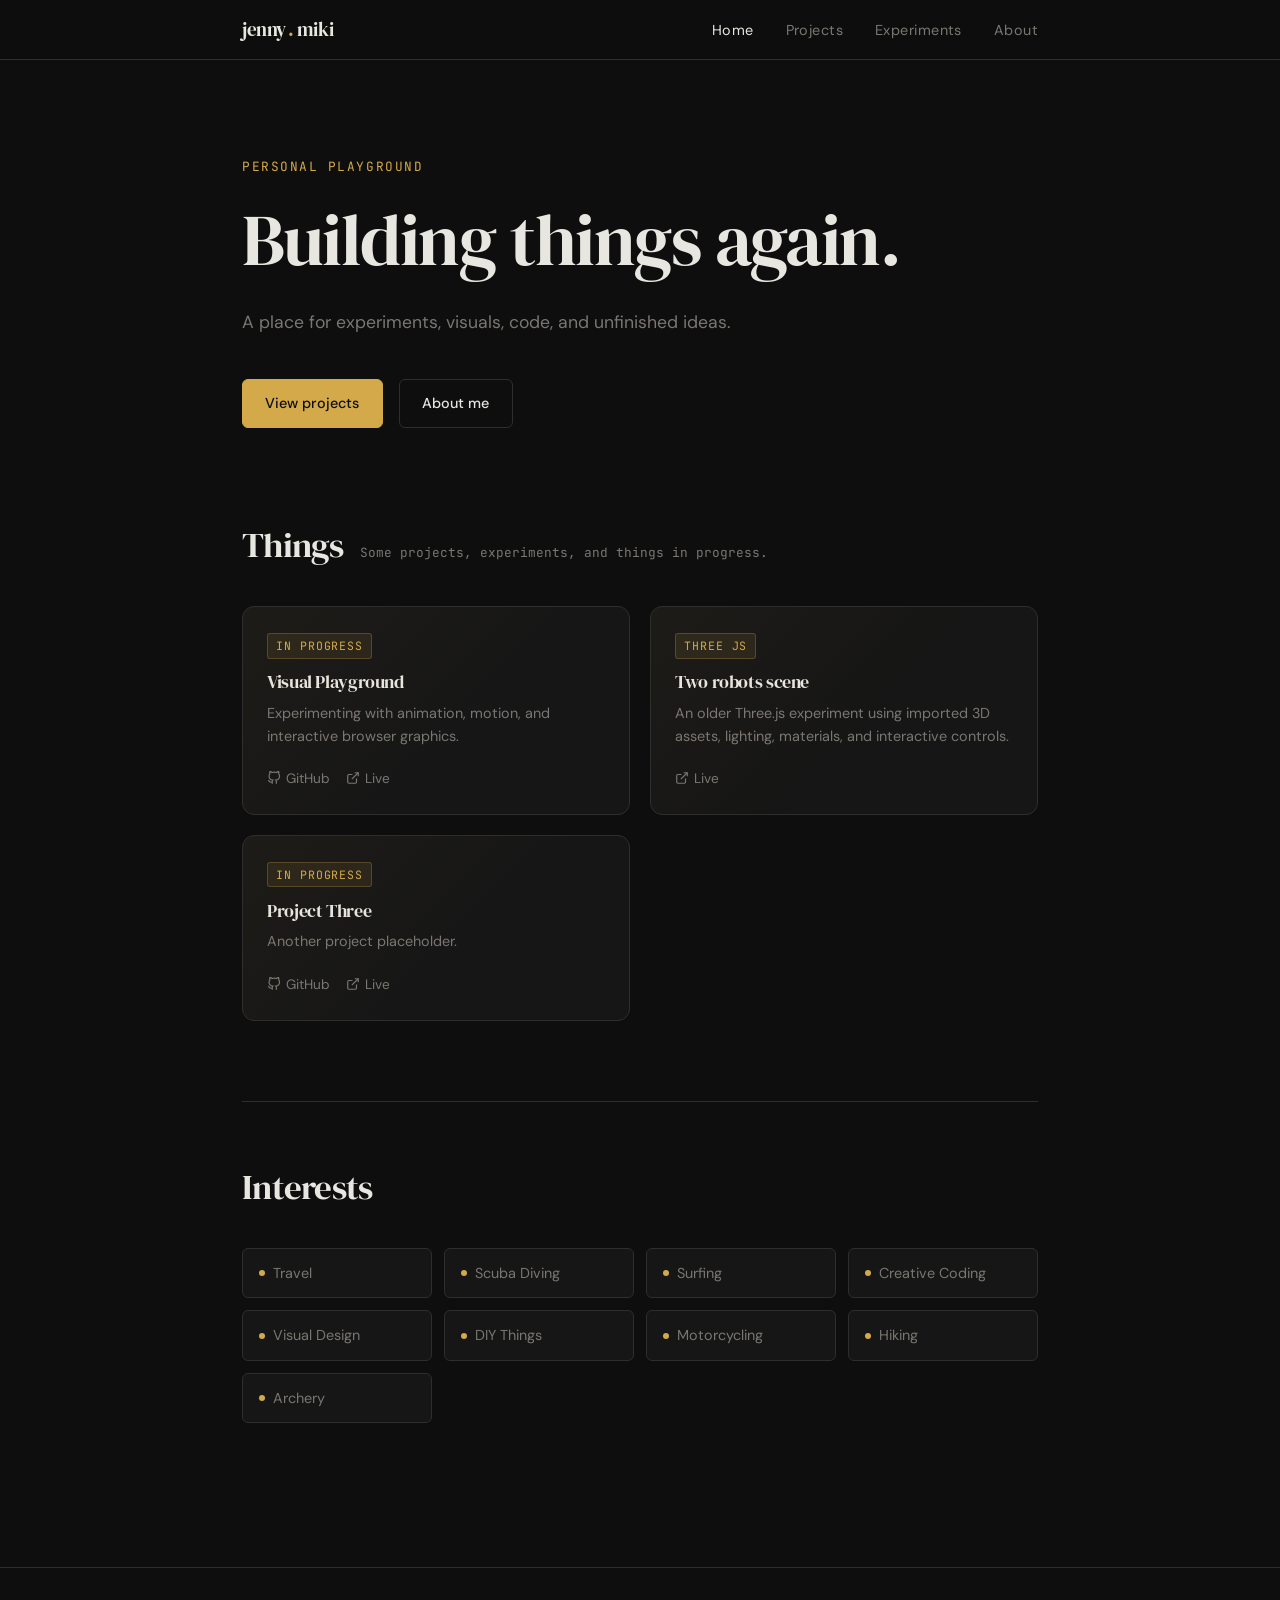
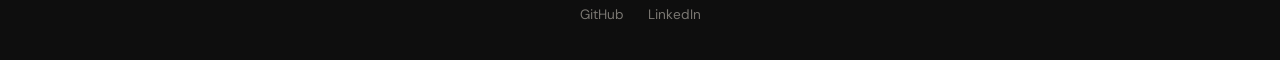
==== index.html @ 95489347 "Add more css styling and scroll fade in animation" ====
<!DOCTYPE html>
<html lang="en">

<head>
  <meta charset="UTF-8" />
  <meta name="viewport" content="width=device-width, initial-scale=1.0" />

  <title>Jenny's Playground</title>
  <meta name="description" content="Small experiments, projects, and things I'm learning." />

  <link rel="preconnect" href="https://fonts.googleapis.com" />
  <link rel="preconnect" href="https://fonts.gstatic.com" crossorigin />
  <link href="https://fonts.googleapis.com/css2?family=DM+Sans:ital,wght@0,400;0,500;1,400&family=DM+Serif+Display:ital@0;1&family=JetBrains+Mono:wght@400;500&display=swap" rel="stylesheet" />

  <link rel="stylesheet" href="assets/css/style.css" />
</head>

<body>

  <!-- ---- Navigation ---- -->
  <nav class="nav" role="navigation" aria-label="Main navigation">
    <div class="nav-inner">

      <a href="index.html" class="nav-logo">
        jenny<span>.</span>miki
      </a>

      <ul class="nav-links">
        <li><a href="index.html">Home</a></li>
        <li><a href="pages/projects.html">Projects</a></li>
        <li><a href="#">Experiments</a></li>
        <li><a href="#">About</a></li>
      </ul>

      <button class="nav-hamburger" aria-label="Toggle menu" aria-expanded="false">
        <svg width="22" height="22" viewBox="0 0 22 22" fill="none" stroke="currentColor" stroke-width="1.8" stroke-linecap="round">
          <line x1="3" y1="6"  x2="19" y2="6"/>
          <line x1="3" y1="11" x2="19" y2="11"/>
          <line x1="3" y1="16" x2="19" y2="16"/>
        </svg>
      </button>

    </div>
  </nav>

  <main>
    <!-- ---- Hero ---- -->
    <section class="hero">
      <p class="hero-eyebrow">Personal playground</p>
      <h1>Building things again.</h1>
      <p class="hero-desc">
        A place for experiments, visuals, code, and unfinished ideas.
      </p>
      <div class="hero-actions">
        <a href="pages/projects.html" class="btn btn-primary">View projects</a>
        <a href="#" class="btn btn-outline">About me</a>
      </div>
    </section>

    <div class="page-wrap">

      <!-- ---- Featured Projects ---- -->
      <section class="section">
        <div class="section-header fade-in">
          <h2>Things</h2>
          <span class="section-subtitle">Some projects, experiments, and things in progress.</span>
        </div>
        <div class="card-grid">

          <article class="card fade-in">
            <span class="card-tag">In progress</span>
            <h3>Visual Playground</h3>
            <p>Experimenting with animation, motion, and interactive browser graphics.</p>
            <div class="card-links">
              <a href="https://github.com/jschuerch/jschuerch.github.io" target="_blank" rel="noopener">
                <svg width="14" height="14" viewBox="0 0 24 24" fill="none" stroke="currentColor" stroke-width="2">
                  <path d="M9 19c-5 1.5-5-2.5-7-3m14 6v-3.87a3.37 3.37 0 0 0-.94-2.61c3.14-.35 6.44-1.54 6.44-7A5.44 5.44 0 0 0 20 4.77 5.07 5.07 0 0 0 19.91 1S18.73.65 16 2.48a13.38 13.38 0 0 0-7 0C6.27.65 5.09 1 5.09 1A5.07 5.07 0 0 0 5 4.77a5.44 5.44 0 0 0-1.5 3.78c0 5.42 3.3 6.61 6.44 7A3.37 3.37 0 0 0 9 18.13V22" />
                </svg>
                GitHub
              </a>
              <a href="#">
                <svg width="14" height="14" viewBox="0 0 24 24" fill="none" stroke="currentColor" stroke-width="2">
                  <path d="M18 13v6a2 2 0 0 1-2 2H5a2 2 0 0 1-2-2V8a2 2 0 0 1 2-2h6" />
                  <polyline points="15 3 21 3 21 9" />
                  <line x1="10" y1="14" x2="21" y2="3" />
                </svg>
                Live
              </a>
            </div>
          </article>

          <article class="card fade-in">
            <span class="card-tag">Three JS</span>
            <h3>Two robots scene</h3>
            <p>An older Three.js experiment using imported 3D assets, lighting, materials, and interactive controls.</p>
            <div class="card-links">
              <a href="two-robots/" target="blank">
                <svg width="14" height="14" viewBox="0 0 24 24" fill="none" stroke="currentColor" stroke-width="2">
                  <path d="M18 13v6a2 2 0 0 1-2 2H5a2 2 0 0 1-2-2V8a2 2 0 0 1 2-2h6" />
                  <polyline points="15 3 21 3 21 9" />
                  <line x1="10" y1="14" x2="21" y2="3" />
                </svg>
                Live
              </a>
            </div>
          </article>

          <article class="card fade-in">
            <span class="card-tag">In progress</span>
            <h3>Project Three</h3>
            <p>Another project placeholder.</p>
            <div class="card-links">
              <a href="#">
                <svg width="14" height="14" viewBox="0 0 24 24" fill="none" stroke="currentColor" stroke-width="2">
                  <path
                    d="M9 19c-5 1.5-5-2.5-7-3m14 6v-3.87a3.37 3.37 0 0 0-.94-2.61c3.14-.35 6.44-1.54 6.44-7A5.44 5.44 0 0 0 20 4.77 5.07 5.07 0 0 0 19.91 1S18.73.65 16 2.48a13.38 13.38 0 0 0-7 0C6.27.65 5.09 1 5.09 1A5.07 5.07 0 0 0 5 4.77a5.44 5.44 0 0 0-1.5 3.78c0 5.42 3.3 6.61 6.44 7A3.37 3.37 0 0 0 9 18.13V22" />
                </svg>
                GitHub
              </a>
              <a href="#">
                <svg width="14" height="14" viewBox="0 0 24 24" fill="none" stroke="currentColor" stroke-width="2">
                  <path d="M18 13v6a2 2 0 0 1-2 2H5a2 2 0 0 1-2-2V8a2 2 0 0 1 2-2h6" />
                  <polyline points="15 3 21 3 21 9" />
                  <line x1="10" y1="14" x2="21" y2="3" />
                </svg>
                Live
              </a>
            </div>
          </article>

        </div>
      </section>

      <hr class="divider" />

      <!-- ---- Interests Snapshot ---- -->
      <section class="section">
        <div class="section-header fade-in">
          <h2>Interests</h2>
        </div>
        <div class="interests-grid">
          <div class="interest-item fade-in"><span class="interest-dot"></span>Travel</div>
          <div class="interest-item fade-in"><span class="interest-dot"></span>Scuba Diving</div>
          <div class="interest-item fade-in"><span class="interest-dot"></span>Surfing</div>
          <div class="interest-item fade-in"><span class="interest-dot"></span>Creative Coding</div>
          <div class="interest-item fade-in"><span class="interest-dot"></span>Visual Design</div>
          <div class="interest-item fade-in"><span class="interest-dot"></span>DIY Things</div>
          <div class="interest-item fade-in"><span class="interest-dot"></span>Motorcycling</div>
          <div class="interest-item fade-in"><span class="interest-dot"></span>Hiking</div>
          <div class="interest-item fade-in"><span class="interest-dot"></span>Archery</div>
        </div>
      </section>

    </div>
  </main>

  <!-- ---- Footer ---- -->
  <footer class="footer">
    <ul class="footer-links">
      <li><a href="https://github.com/jschuerch" target="_blank" rel="noopener">GitHub</a></li>
      <li><a href="https://www.linkedin.com/in/jennifer-sch%C3%BCrch-030471100/" target="_blank" rel="noopener">LinkedIn</a></li>
    </ul>
  </footer>

  <script src="assets/js/main.js"></script>
</body>

</html>
---- assets/css/style.css ----
/* --- Reset & Variables -------------------------------------- */
*, *::before, *::after { box-sizing: border-box; margin: 0; padding: 0; }

:root {
  --bg:            #0e0e0e;
  --bg2:           #161616;
  --bg3:           #1f1f1f;
  --surface:       #252525;
  --border:        #2e2e2e;
  --text:          #e8e6e0;
  --muted:         #7a7772;
  --accent:        #d4a94a;
  --accent-rgb: 212, 169, 74;
  --accent2:       #c46b3a;
  --danger:        #c45a5a;
  --hover-accent:  #e0bb5f;
  --hover-accent2:   #fff;


  --font-display: 'DM Serif Display', Georgia, serif;
  --font-body:    'DM Sans', 'Helvetica Neue', sans-serif;
  --font-mono:    'JetBrains Mono', 'Courier New', monospace;

  --radius:    6px;
  --radius-lg: 12px;
  --max-w:     860px;
  --nav-h:     60px;
  --transition: 220ms ease;
}

/* --- Base --------------------------------------------------- */
html { scroll-behavior: smooth; font-size: 16px; }

body {
  background: var(--bg);
  color: var(--text);
  font-family: var(--font-body);
  line-height: 1.7;
  min-height: 100vh;
  -webkit-font-smoothing: antialiased;
}

a {
  color: var(--accent);
  text-decoration: none;
  transition: color var(--transition), opacity var(--transition);
}
a:hover { color: var(--hover-accent2); }

h1, h2, h3, h4 {
  font-family: var(--font-display);
  font-weight: 400;
  line-height: 1.2;
  letter-spacing: -0.02em;
}

p { color: var(--text); }

code, pre {
  font-family: var(--font-mono);
  font-size: 0.875em;
}

img { display: block; max-width: 100%; }

/* --- Navigation --------------------------------------------- */
.nav {
  position: fixed;
  top: 0; left: 0; right: 0;
  height: var(--nav-h);
  background: rgba(14,14,14,0.88);
  backdrop-filter: blur(12px);
  border-bottom: 1px solid var(--border);
  z-index: 100;
  display: flex;
  align-items: center;
}

.nav-inner {
  width: 100%;
  max-width: var(--max-w);
  margin: 0 auto;
  padding: 0 2rem;
  display: flex;
  align-items: center;
  justify-content: space-between;
}

.nav-logo {
  font-family: var(--font-display);
  font-size: 1.2rem;
  color: var(--text);
  letter-spacing: -0.02em;
}
.nav-logo span { 
    color: var(--accent); 
    margin: 0 3px 0 2px;
}

.nav-links {
  display: flex;
  gap: 2rem;
  list-style: none;
}

.nav-links a {
  color: var(--muted);
  font-size: 0.9rem;
  letter-spacing: 0.03em;
}
.nav-links a:hover, .nav-links a.active { color: var(--text); }

.nav-hamburger {
  display: none;
  background: none;
  border: none;
  cursor: pointer;
  color: var(--text);
  padding: 4px;
}

/* --- Layout ------------------------------------------------- */
main { padding-top: var(--nav-h); }

.page-wrap {
  max-width: var(--max-w);
  margin: 0 auto;
  padding: 4rem 2rem 4rem;
}

.section { margin-bottom: 5rem; }

/* --- Hero --------------------------------------------------- */
.hero {
  padding: 6rem 2rem 2rem;
  max-width: var(--max-w);
  margin: 0 auto;
}

.hero-eyebrow {
  font-family: var(--font-mono);
  font-size: 0.8rem;
  color: var(--accent);
  letter-spacing: 0.12em;
  text-transform: uppercase;
  margin-bottom: 1.2rem;
  opacity: 0;
  animation: fadeUp 0.6s 0.1s forwards;
}

.hero h1 {
  font-size: clamp(2.8rem, 6vw, 4.5rem);
  color: var(--text);
  margin-bottom: 1.5rem;
  opacity: 0;
  animation: fadeUp 0.6s 0.25s forwards;
}

.hero-desc {
  font-size: 1.1rem;
  color: var(--muted);
  max-width: 500px;
  margin-bottom: 2.5rem;
  line-height: 1.8;
  opacity: 0;
  animation: fadeUp 0.6s 0.4s forwards;
}

.hero-actions {
  display: flex;
  gap: 1rem;
  flex-wrap: wrap;
  opacity: 0;
  animation: fadeUp 0.6s 0.55s forwards;
}

/* --- Buttons --------------------------------------------------- */
.btn {
  display: inline-flex;
  align-items: center;
  gap: 0.5rem;
  padding: 0.7rem 1.4rem;
  border-radius: var(--radius);
  font-family: var(--font-body);
  font-size: 0.9rem;
  font-weight: 500;
  cursor: pointer;
  transition: all var(--transition);
  border: 1px solid transparent;
  text-decoration: none;
}

.btn-primary {
  background: var(--accent);
  color: var(--bg);
  border-color: var(--accent);
}
.btn-primary:hover {
  background: var(--hover-accent);
  border-color: var(--hover-accent);
  color: var(--bg);
}

.btn-outline {
  background: transparent;
  color: var(--text);
  border-color: var(--border);
}
.btn-outline:hover {
  border-color: var(--muted);
  color: var(--hover-accent2);
  background: var(--bg3);
}

/* --- Section Header ------------------------------------------ */
.section-header {
  margin-bottom: 2.5rem;
  display: flex;
  align-items: baseline;
  gap: 1rem;
}

.section-header h2 {
  font-size: clamp(1.6rem, 3vw, 2.2rem);
  color: var(--text);
}

.section-header .section-subtitle {
  font-family: var(--font-mono);
  font-size: 0.8rem;
  color: var(--muted);
}

/* --- Cards --------------------------------------------------- */
.card-grid {
  display: grid;
  grid-template-columns: repeat(auto-fill, minmax(300px, 1fr));
  gap: 1.25rem;
}

.card {
  background: var(--bg2);
  border: 1px solid var(--border);
  border-radius: var(--radius-lg);
  padding: 1.5rem;
  transition: border-color var(--transition), transform var(--transition);
  position: relative;
  overflow: hidden;
}
.card:hover {
  border-color: var(--accent);
}
.card::before {
  content: '';
  position: absolute;
  inset: 0;
  background: linear-gradient(135deg, rgba(var(--accent-rgb),0.04), transparent 60%);
  pointer-events: none;
}

.card-tag {
  display: inline-block;
  font-family: var(--font-mono);
  font-size: 0.72rem;
  letter-spacing: 0.08em;
  text-transform: uppercase;
  color: var(--accent);
  background: rgba(var(--accent-rgb),0.1);
  border: 1px solid rgba(var(--accent-rgb),0.25);
  border-radius: 3px;
  padding: 2px 8px;
  margin-bottom: 0.8rem;
}

.card h3 {
  font-size: 1.15rem;
  color: var(--text);
  margin-bottom: 0.5rem;
}

.card p {
  font-size: 0.9rem;
  color: var(--muted);
  line-height: 1.6;
  margin-bottom: 1.2rem;
}

.card-links {
  display: flex;
  gap: 1rem;
}
.card-links a {
  font-size: 0.85rem;
  color: var(--muted);
  display: flex;
  align-items: center;
  gap: 0.3rem;
}
.card-links a:hover { color: var(--accent); }

/* --- Interests List -------------------------------------------- */
.interests-grid {
  display: grid;
  grid-template-columns: repeat(auto-fill, minmax(180px, 1fr));
  gap: 0.75rem;
}

.interest-item {
  background: var(--bg2);
  border: 1px solid var(--border);
  border-radius: var(--radius);
  padding: 0.75rem 1rem;
  font-size: 0.9rem;
  color: var(--muted);
  display: flex;
  align-items: center;
  gap: 0.5rem;
  transition: border-color var(--transition), color var(--transition);
}
.interest-item:hover {
  border-color: var(--surface);
  color: var(--text);
}
.interest-dot {
  width: 6px;
  height: 6px;
  border-radius: 50%;
  background: var(--accent);
  flex-shrink: 0;
}

/* --- Divider --------------------------------------------------- */
.divider {
  border: none;
  border-top: 1px solid var(--border);
  margin: 4rem 0;
}

/* --- Utilities ----------------------------------------------- */
.text-accent { color: var(--accent); }
.text-muted  { color: var(--muted); }
.text-mono   { font-family: var(--font-mono); font-size: 0.875em; }

/* --- Footer ------------------------------------------------- */
.footer {
  border-top: 1px solid var(--border);
  padding: 2rem;
  text-align: center;
}
.footer p {
  font-size: 0.85rem;
  color: var(--muted);
}
.footer-links {
  display: flex;
  justify-content: center;
  gap: 1.5rem;
  list-style: none;
}
.footer-links a { color: var(--muted); font-size: 0.85rem; }
.footer-links a:hover { color: var(--text); }

/* --- Animations --------------------------------------------- */
@keyframes fadeUp {
  from { opacity: 0; transform: translateY(18px); }
  to   { opacity: 1; transform: translateY(0); }
}

.fade-in {
  opacity: 0;
  transform: translateY(16px);
  transition: opacity 0.5s ease, transform 0.5s ease;
}
.fade-in.visible {
  opacity: 1;
  transform: translateY(0);
}

/* --- Responsive ---------------------------------------------- */
@media (max-width: 640px) {
  .nav-links { 
    display: flex;
    flex-direction: column;
    position: absolute;
    top: var(--nav-h);
    left: 0;
    right: 0;
    background: var(--bg2);
    border-bottom: 1px solid var(--border);
    padding: 1rem 2rem;
    gap: 1.2rem;
    backdrop-filter: blur(10px);

    opacity: 0;
    visibility: hidden;
    transform: translateX(10px);
    transition:
      opacity 220ms ease,
      transform 220ms ease,
      visibility 220ms ease;
  }
  .nav-links.open {
    opacity: 1;
    visibility: visible;
    transform: translateX(0);
  }
  .nav-hamburger { display: block; }
  .hero h1 { font-size: 2.4rem; }
  .card-grid { grid-template-columns: 1fr; }
  .interests-grid { grid-template-columns: repeat(2, 1fr); }
}
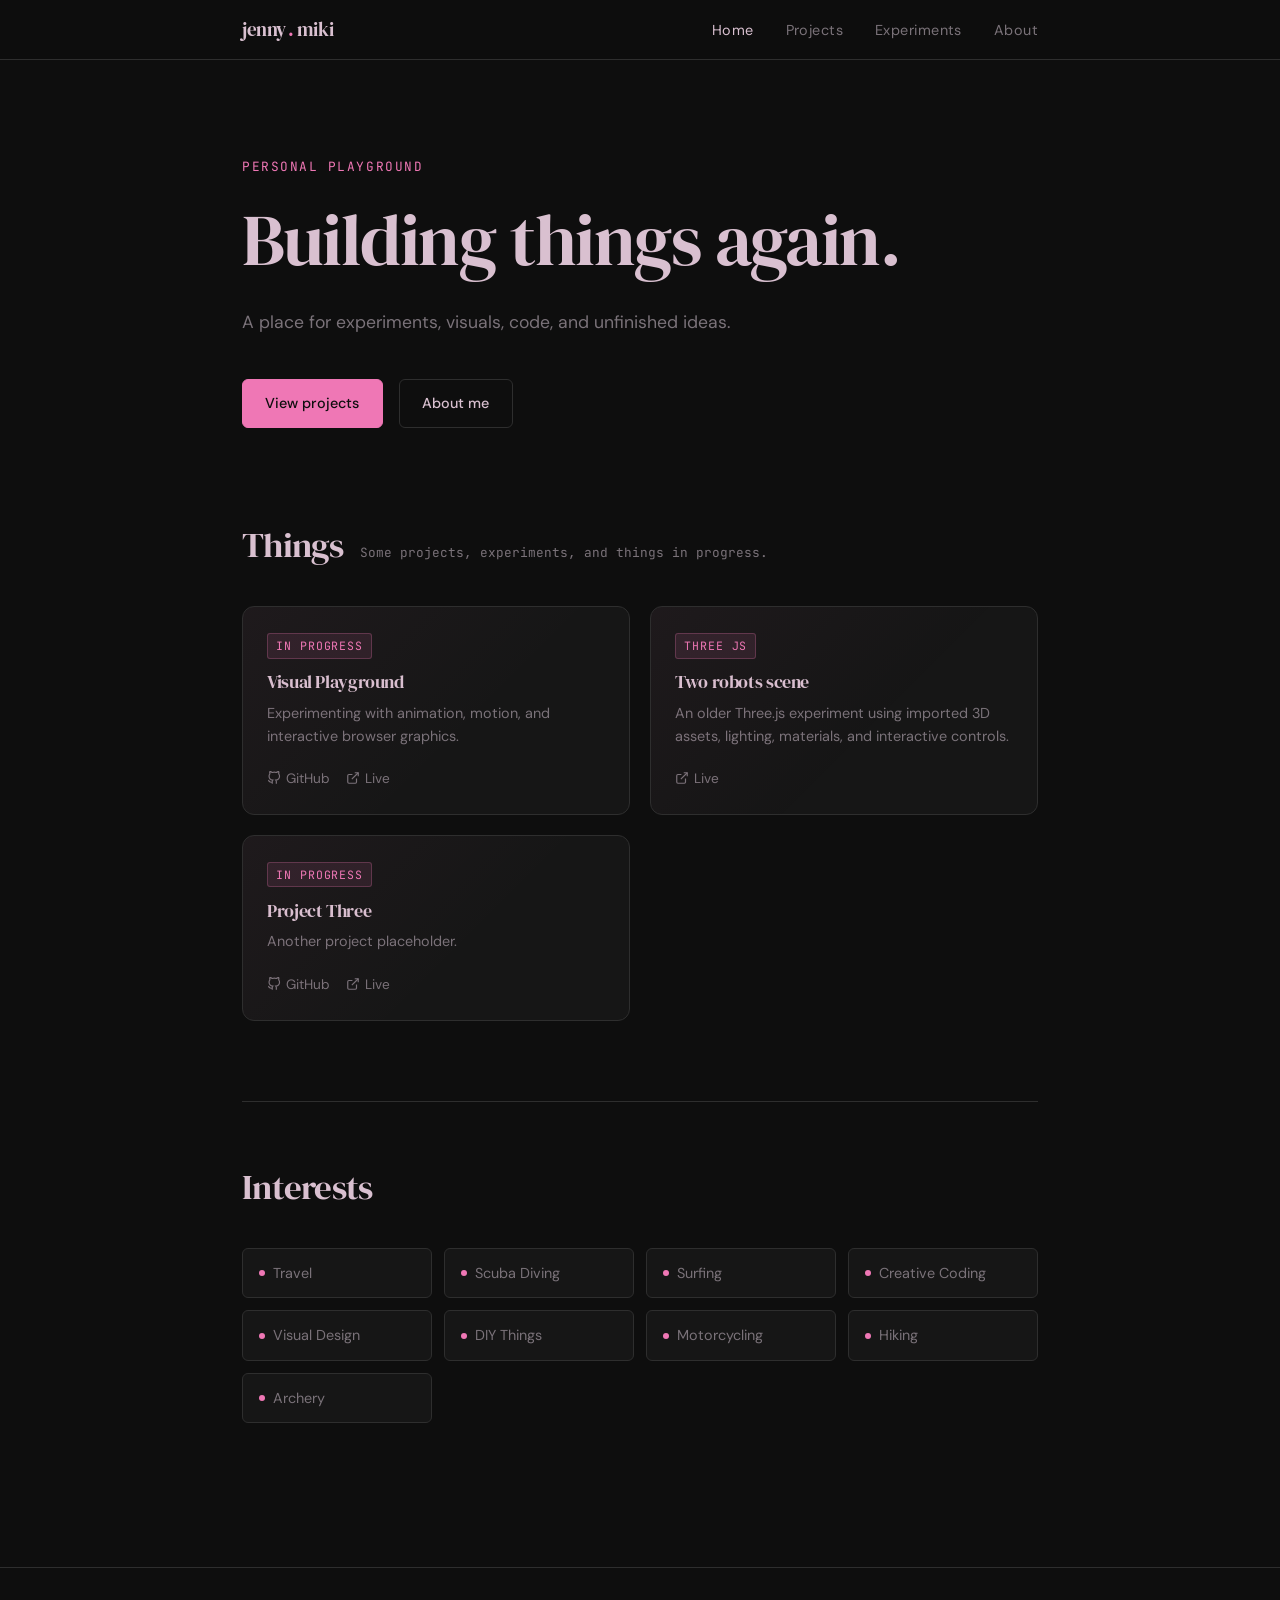
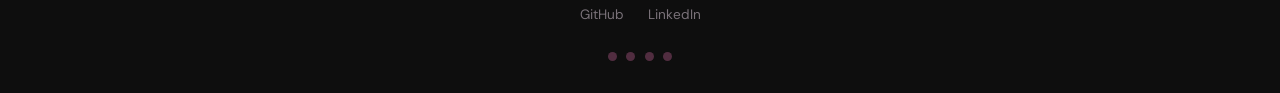
==== commit f1aeff16: "Add different color scheme just for fun" ====
--- a/index.html
+++ b/index.html
@@ -160,6 +160,14 @@
       <li><a href="https://github.com/jschuerch" target="_blank" rel="noopener">GitHub</a></li>
       <li><a href="https://www.linkedin.com/in/jennifer-sch%C3%BCrch-030471100/" target="_blank" rel="noopener">LinkedIn</a></li>
     </ul>
+
+    <div class="theme-switcher">
+      <a class="theme-btn pink" data-theme="theme-pink"></a>
+      <a class="theme-btn gold" data-theme="theme-gold"></a>
+      <a class="theme-btn blue" data-theme="theme-blue"></a>
+      <a class="theme-btn green" data-theme="theme-green"></a>
+    </div>
+
   </footer>
 
   <script src="assets/js/main.js"></script>
--- a/assets/css/style.css
+++ b/assets/css/style.css
@@ -2,20 +2,24 @@
 *, *::before, *::after { box-sizing: border-box; margin: 0; padding: 0; }
 
 :root {
+  --theme-pink: #ef77b5;
+  --theme-gold: #d4a94a;
+  --theme-blue: #6ba8ff;
+  --theme-green: #7ee081;
+
   --bg:            #0e0e0e;
   --bg2:           #161616;
   --bg3:           #1f1f1f;
   --surface:       #252525;
   --border:        #2e2e2e;
-  --text:          #e8e6e0;
-  --muted:         #7a7772;
-  --accent:        #d4a94a;
-  --accent-rgb: 212, 169, 74;
-  --accent2:       #c46b3a;
+  --text:          #d9c0d0;
+  --muted:         #7a7279;
+  --accent:        var(--theme-pink);
+  --accent-rgb:    239, 119, 181;
+  --accent2:       #dc438b;
   --danger:        #c45a5a;
-  --hover-accent:  #e0bb5f;
-  --hover-accent2:   #fff;
-
+  --hover-accent:  #e05fb4;
+  --hover-accent2:   #fff; 
 
   --font-display: 'DM Serif Display', Georgia, serif;
   --font-body:    'DM Sans', 'Helvetica Neue', sans-serif;
@@ -26,6 +30,30 @@
   --max-w:     860px;
   --nav-h:     60px;
   --transition: 220ms ease;
+
+}
+
+.theme-gold {
+  --text:          #e8e6e0;
+  --muted:         #7a7772;
+  --accent:        var(--theme-gold);
+  --accent-rgb:    212, 169, 74;
+  --accent2:       #c46b3a;
+  --hover-accent:  #e0bb5f;
+}
+
+.theme-blue {
+  --accent:        var(--theme-blue);
+  --accent-rgb:    107, 168, 255;
+  --accent2:       #4f7fff;
+  --hover-accent:  #505ed7;
+}
+
+.theme-green {
+  --accent:        var(--theme-green);
+  --accent-rgb:    126, 224, 129;
+  --accent2:       #4fcf65;
+  --hover-accent:  #3cb646;
 }
 
 /* --- Base --------------------------------------------------- */
@@ -359,6 +387,42 @@
 }
 .footer-links a { color: var(--muted); font-size: 0.85rem; }
 .footer-links a:hover { color: var(--text); }
+
+.theme-switcher {
+  margin-top: 1.5rem;
+
+  display: flex;
+  align-items: center;
+  justify-content: center;
+  gap: 0.6rem;
+
+  font-family: var(--font-mono);
+  font-size: 0.75rem;
+  color: var(--muted);
+  letter-spacing: 0.08em;
+  text-transform: uppercase;
+}
+.theme-options {
+  display: flex;
+  gap: 0.4rem;
+}
+.theme-btn {
+  cursor: pointer;
+  width: 9px;
+  height: 9px;
+  border-radius: 50%;
+  background: var(--accent);
+  flex-shrink: 0;
+  opacity: 0.3;
+  transition: background var(--transition), opacity var(--transition)
+}
+.theme-btn:hover {
+  opacity: 1;
+}
+.theme-btn.pink:hover { background: var(--theme-pink); }
+.theme-btn.gold:hover { background: var(--theme-gold); }
+.theme-btn.blue:hover { background: var(--theme-blue); }
+.theme-btn.green:hover { background: var(--theme-green); }
 
 /* --- Animations --------------------------------------------- */
 @keyframes fadeUp {
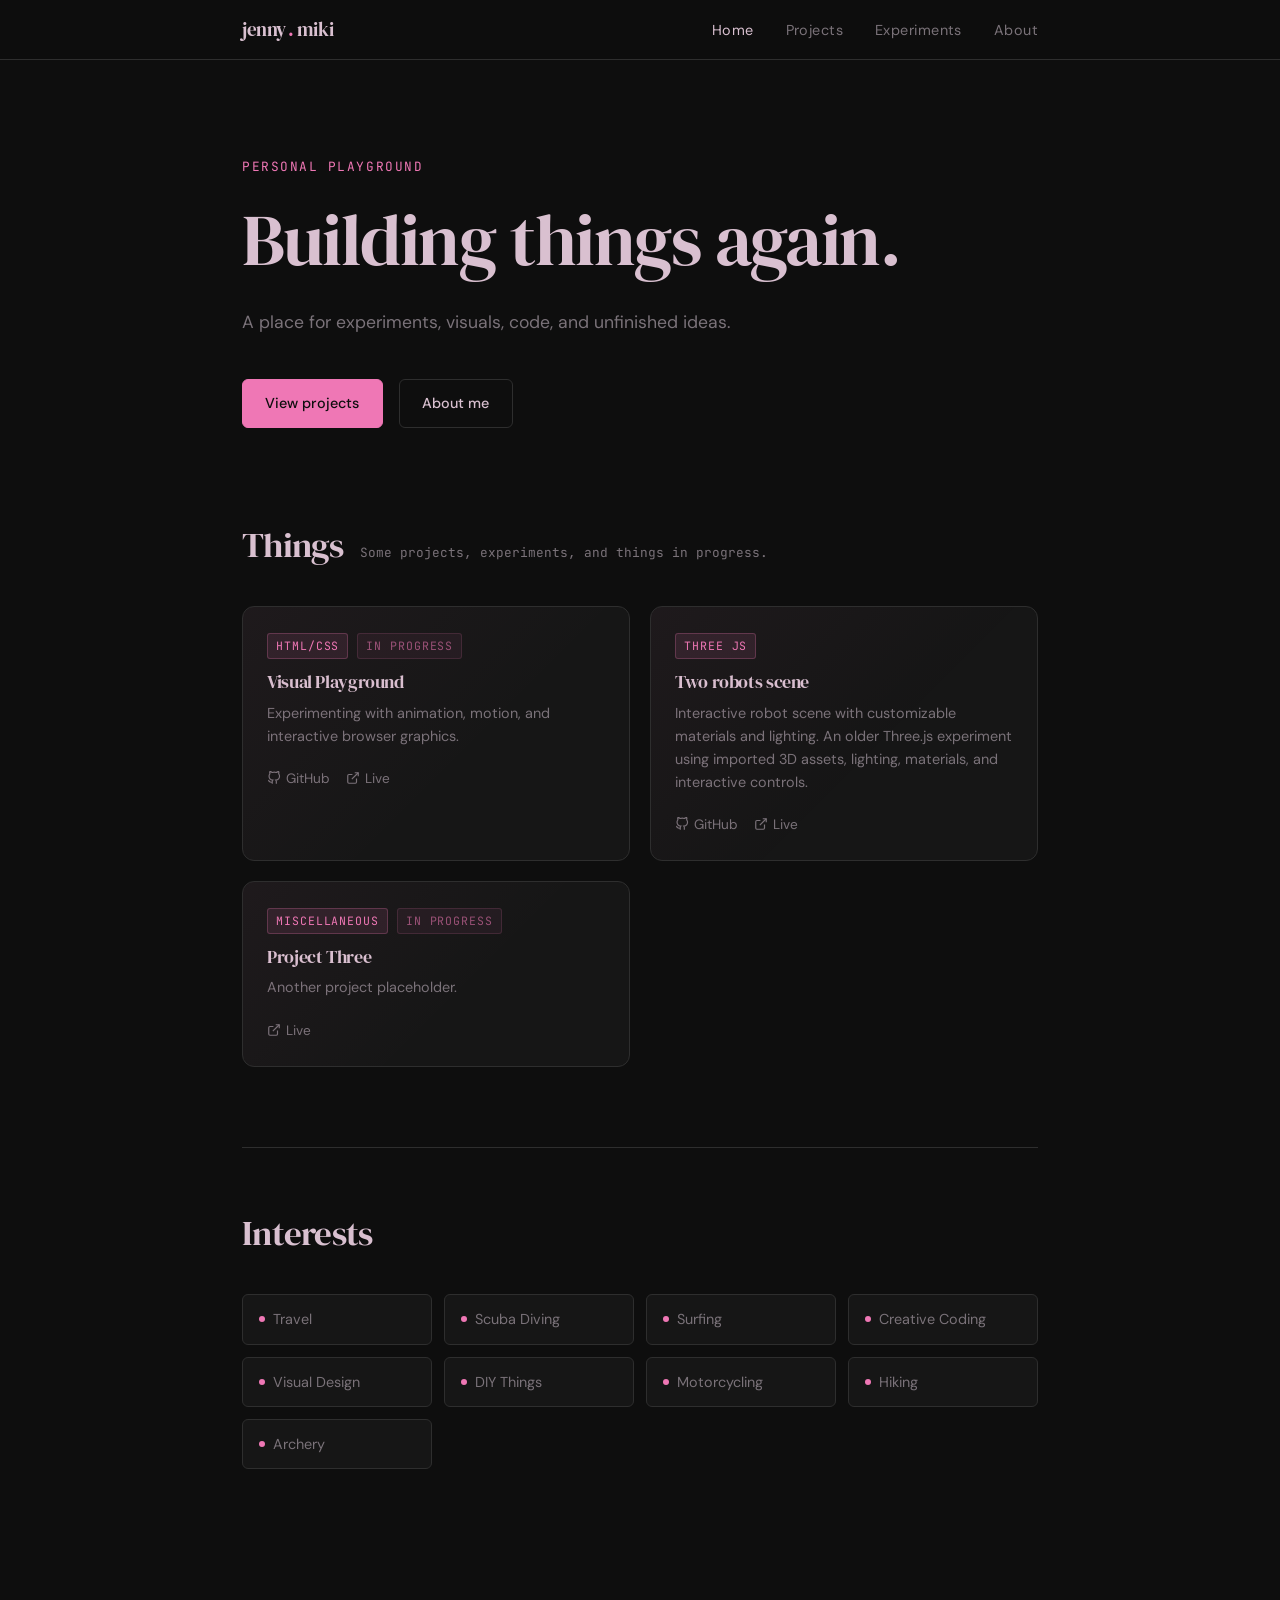
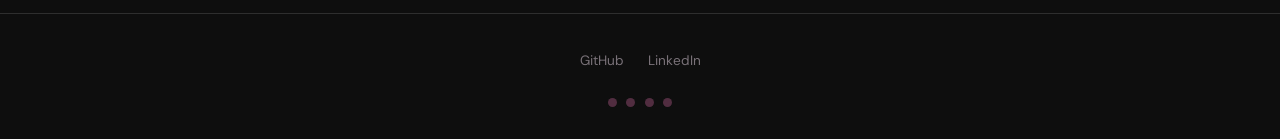
==== commit a14df1ac: "Dynamically load projects from json file" ====
--- a/index.html
+++ b/index.html
@@ -65,70 +65,9 @@
           <h2>Things</h2>
           <span class="section-subtitle">Some projects, experiments, and things in progress.</span>
         </div>
-        <div class="card-grid">
+        <div class="card-grid" id="projects-container">
+        </div>
 
-          <article class="card fade-in">
-            <span class="card-tag">In progress</span>
-            <h3>Visual Playground</h3>
-            <p>Experimenting with animation, motion, and interactive browser graphics.</p>
-            <div class="card-links">
-              <a href="https://github.com/jschuerch/jschuerch.github.io" target="_blank" rel="noopener">
-                <svg width="14" height="14" viewBox="0 0 24 24" fill="none" stroke="currentColor" stroke-width="2">
-                  <path d="M9 19c-5 1.5-5-2.5-7-3m14 6v-3.87a3.37 3.37 0 0 0-.94-2.61c3.14-.35 6.44-1.54 6.44-7A5.44 5.44 0 0 0 20 4.77 5.07 5.07 0 0 0 19.91 1S18.73.65 16 2.48a13.38 13.38 0 0 0-7 0C6.27.65 5.09 1 5.09 1A5.07 5.07 0 0 0 5 4.77a5.44 5.44 0 0 0-1.5 3.78c0 5.42 3.3 6.61 6.44 7A3.37 3.37 0 0 0 9 18.13V22" />
-                </svg>
-                GitHub
-              </a>
-              <a href="#">
-                <svg width="14" height="14" viewBox="0 0 24 24" fill="none" stroke="currentColor" stroke-width="2">
-                  <path d="M18 13v6a2 2 0 0 1-2 2H5a2 2 0 0 1-2-2V8a2 2 0 0 1 2-2h6" />
-                  <polyline points="15 3 21 3 21 9" />
-                  <line x1="10" y1="14" x2="21" y2="3" />
-                </svg>
-                Live
-              </a>
-            </div>
-          </article>
-
-          <article class="card fade-in">
-            <span class="card-tag">Three JS</span>
-            <h3>Two robots scene</h3>
-            <p>An older Three.js experiment using imported 3D assets, lighting, materials, and interactive controls.</p>
-            <div class="card-links">
-              <a href="two-robots/" target="blank">
-                <svg width="14" height="14" viewBox="0 0 24 24" fill="none" stroke="currentColor" stroke-width="2">
-                  <path d="M18 13v6a2 2 0 0 1-2 2H5a2 2 0 0 1-2-2V8a2 2 0 0 1 2-2h6" />
-                  <polyline points="15 3 21 3 21 9" />
-                  <line x1="10" y1="14" x2="21" y2="3" />
-                </svg>
-                Live
-              </a>
-            </div>
-          </article>
-
-          <article class="card fade-in">
-            <span class="card-tag">In progress</span>
-            <h3>Project Three</h3>
-            <p>Another project placeholder.</p>
-            <div class="card-links">
-              <a href="#">
-                <svg width="14" height="14" viewBox="0 0 24 24" fill="none" stroke="currentColor" stroke-width="2">
-                  <path
-                    d="M9 19c-5 1.5-5-2.5-7-3m14 6v-3.87a3.37 3.37 0 0 0-.94-2.61c3.14-.35 6.44-1.54 6.44-7A5.44 5.44 0 0 0 20 4.77 5.07 5.07 0 0 0 19.91 1S18.73.65 16 2.48a13.38 13.38 0 0 0-7 0C6.27.65 5.09 1 5.09 1A5.07 5.07 0 0 0 5 4.77a5.44 5.44 0 0 0-1.5 3.78c0 5.42 3.3 6.61 6.44 7A3.37 3.37 0 0 0 9 18.13V22" />
-                </svg>
-                GitHub
-              </a>
-              <a href="#">
-                <svg width="14" height="14" viewBox="0 0 24 24" fill="none" stroke="currentColor" stroke-width="2">
-                  <path d="M18 13v6a2 2 0 0 1-2 2H5a2 2 0 0 1-2-2V8a2 2 0 0 1 2-2h6" />
-                  <polyline points="15 3 21 3 21 9" />
-                  <line x1="10" y1="14" x2="21" y2="3" />
-                </svg>
-                Live
-              </a>
-            </div>
-          </article>
-
-        </div>
       </section>
 
       <hr class="divider" />
--- a/assets/css/style.css
+++ b/assets/css/style.css
@@ -298,7 +298,9 @@
   border-radius: 3px;
   padding: 2px 8px;
   margin-bottom: 0.8rem;
-}
+  margin-right: 0.3rem;
+}
+.card-tag.inprogress { opacity: 0.6; }
 
 .card h3 {
   font-size: 1.15rem;
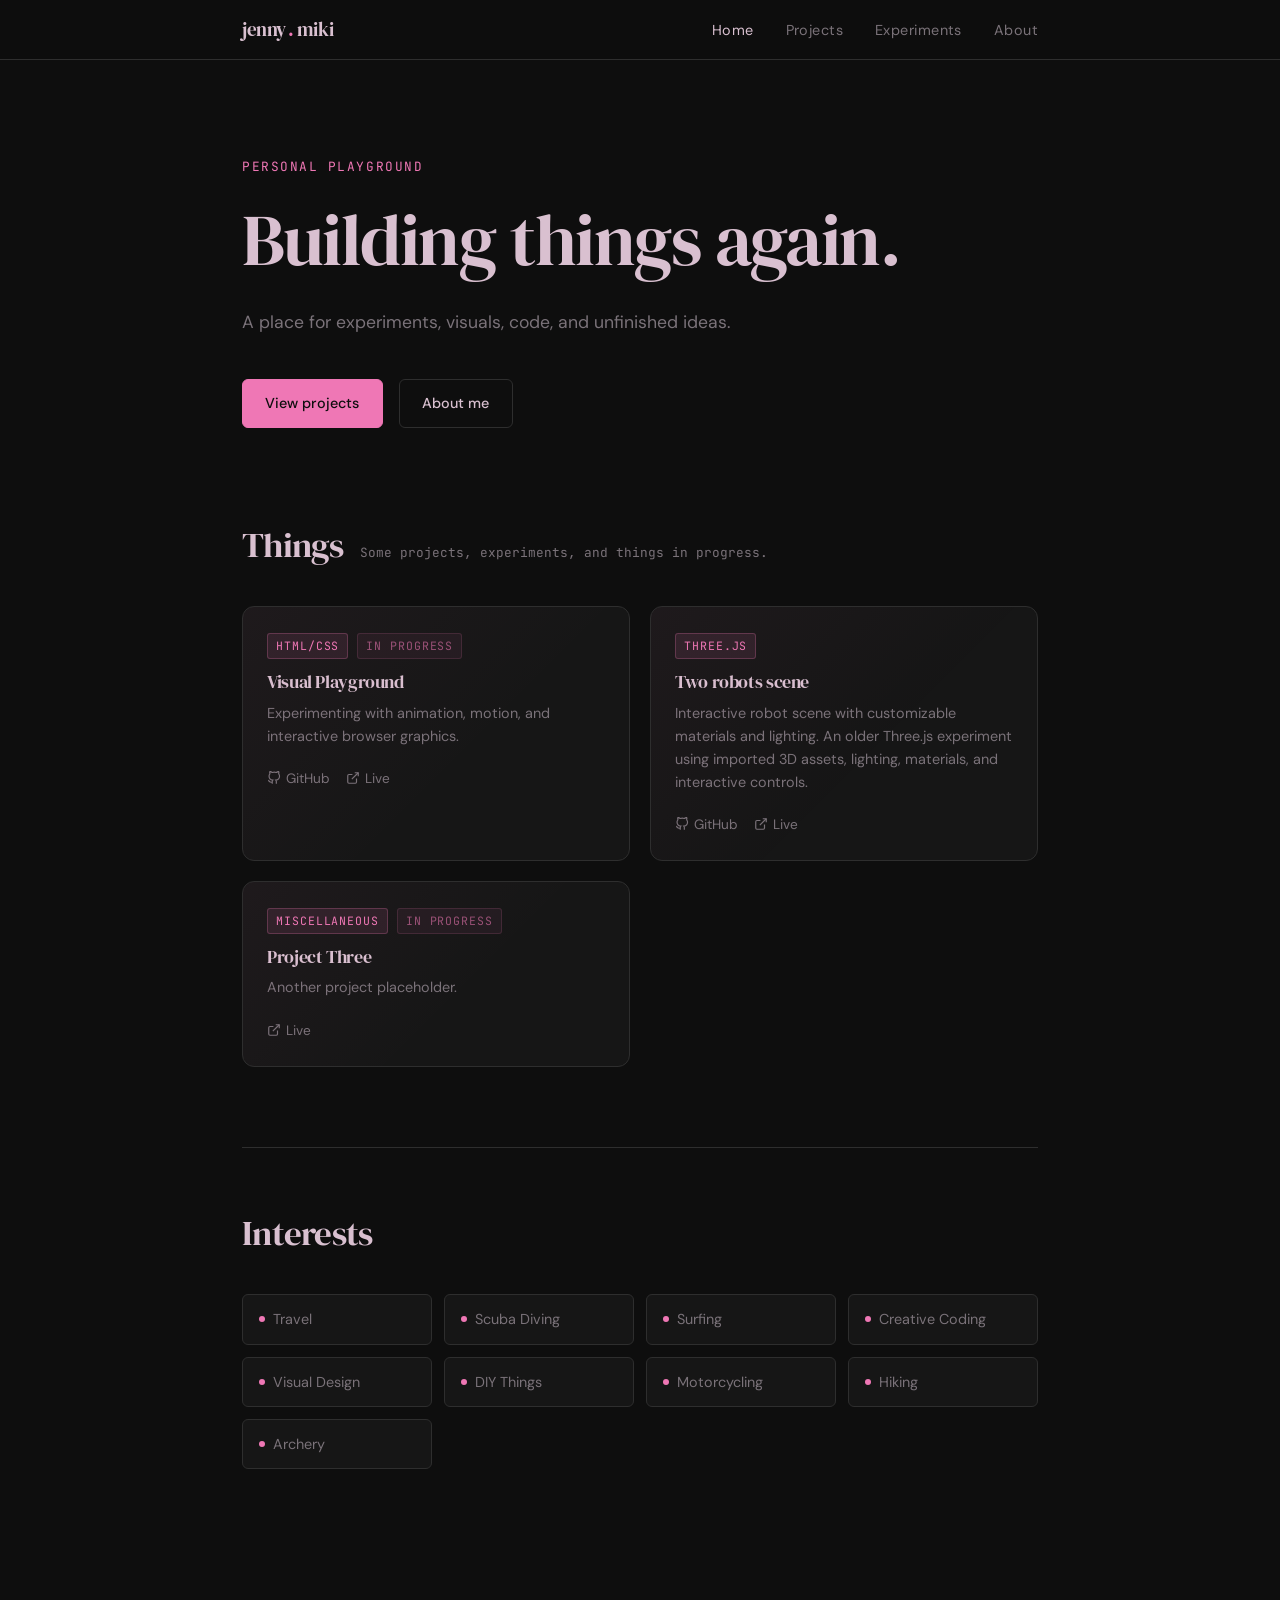
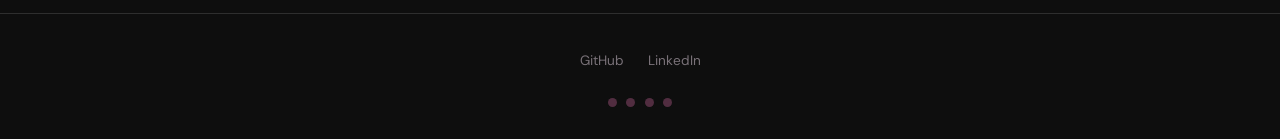
==== commit d1bcb7f7: "Format code" ====
--- a/index.html
+++ b/index.html
@@ -10,9 +10,11 @@
 
   <link rel="preconnect" href="https://fonts.googleapis.com" />
   <link rel="preconnect" href="https://fonts.gstatic.com" crossorigin />
-  <link href="https://fonts.googleapis.com/css2?family=DM+Sans:ital,wght@0,400;0,500;1,400&family=DM+Serif+Display:ital@0;1&family=JetBrains+Mono:wght@400;500&display=swap" rel="stylesheet" />
+  <link
+    href="https://fonts.googleapis.com/css2?family=DM+Sans:ital,wght@0,400;0,500;1,400&family=DM+Serif+Display:ital@0;1&family=JetBrains+Mono:wght@400;500&display=swap"
+    rel="stylesheet" />
 
-  <link rel="stylesheet" href="assets/css/style.css" />
+  <link rel="stylesheet" href="/assets/css/style.css" />
 </head>
 
 <body>
@@ -21,22 +23,23 @@
   <nav class="nav" role="navigation" aria-label="Main navigation">
     <div class="nav-inner">
 
-      <a href="index.html" class="nav-logo">
+      <a href="/index.html" class="nav-logo">
         jenny<span>.</span>miki
       </a>
 
       <ul class="nav-links">
-        <li><a href="index.html">Home</a></li>
-        <li><a href="pages/projects.html">Projects</a></li>
+        <li><a href="/index.html">Home</a></li>
+        <li><a href="/pages/projects.html">Projects</a></li>
         <li><a href="#">Experiments</a></li>
         <li><a href="#">About</a></li>
       </ul>
 
       <button class="nav-hamburger" aria-label="Toggle menu" aria-expanded="false">
-        <svg width="22" height="22" viewBox="0 0 22 22" fill="none" stroke="currentColor" stroke-width="1.8" stroke-linecap="round">
-          <line x1="3" y1="6"  x2="19" y2="6"/>
-          <line x1="3" y1="11" x2="19" y2="11"/>
-          <line x1="3" y1="16" x2="19" y2="16"/>
+        <svg width="22" height="22" viewBox="0 0 22 22" fill="none" stroke="currentColor" stroke-width="1.8"
+          stroke-linecap="round">
+          <line x1="3" y1="6" x2="19" y2="6" />
+          <line x1="3" y1="11" x2="19" y2="11" />
+          <line x1="3" y1="16" x2="19" y2="16" />
         </svg>
       </button>
 
@@ -97,7 +100,8 @@
   <footer class="footer">
     <ul class="footer-links">
       <li><a href="https://github.com/jschuerch" target="_blank" rel="noopener">GitHub</a></li>
-      <li><a href="https://www.linkedin.com/in/jennifer-sch%C3%BCrch-030471100/" target="_blank" rel="noopener">LinkedIn</a></li>
+      <li><a href="https://www.linkedin.com/in/jennifer-sch%C3%BCrch-030471100/" target="_blank"
+          rel="noopener">LinkedIn</a></li>
     </ul>
 
     <div class="theme-switcher">
@@ -109,7 +113,7 @@
 
   </footer>
 
-  <script src="assets/js/main.js"></script>
+  <script src="/assets/js/main.js"></script>
 </body>
 
 </html>
--- a/assets/css/style.css
+++ b/assets/css/style.css
@@ -1,5 +1,11 @@
 /* --- Reset & Variables -------------------------------------- */
-*, *::before, *::after { box-sizing: border-box; margin: 0; padding: 0; }
+*,
+*::before,
+*::after {
+  box-sizing: border-box;
+  margin: 0;
+  padding: 0;
+}
 
 :root {
   --theme-pink: #ef77b5;
@@ -7,57 +13,60 @@
   --theme-blue: #6ba8ff;
   --theme-green: #7ee081;
 
-  --bg:            #0e0e0e;
-  --bg2:           #161616;
-  --bg3:           #1f1f1f;
-  --surface:       #252525;
-  --border:        #2e2e2e;
-  --text:          #d9c0d0;
-  --muted:         #7a7279;
-  --accent:        var(--theme-pink);
-  --accent-rgb:    239, 119, 181;
-  --accent2:       #dc438b;
-  --danger:        #c45a5a;
-  --hover-accent:  #e05fb4;
-  --hover-accent2:   #fff; 
+  --bg: #0e0e0e;
+  --bg2: #161616;
+  --bg3: #1f1f1f;
+  --surface: #252525;
+  --border: #2e2e2e;
+  --text: #d9c0d0;
+  --muted: #7a7279;
+  --accent: var(--theme-pink);
+  --accent-rgb: 239, 119, 181;
+  --accent2: #dc438b;
+  --danger: #c45a5a;
+  --hover-accent: #e05fb4;
+  --hover-accent2: #fff;
 
   --font-display: 'DM Serif Display', Georgia, serif;
-  --font-body:    'DM Sans', 'Helvetica Neue', sans-serif;
-  --font-mono:    'JetBrains Mono', 'Courier New', monospace;
-
-  --radius:    6px;
+  --font-body: 'DM Sans', 'Helvetica Neue', sans-serif;
+  --font-mono: 'JetBrains Mono', 'Courier New', monospace;
+
+  --radius: 6px;
   --radius-lg: 12px;
-  --max-w:     860px;
-  --nav-h:     60px;
+  --max-w: 860px;
+  --nav-h: 60px;
   --transition: 220ms ease;
 
 }
 
 .theme-gold {
-  --text:          #e8e6e0;
-  --muted:         #7a7772;
-  --accent:        var(--theme-gold);
-  --accent-rgb:    212, 169, 74;
-  --accent2:       #c46b3a;
-  --hover-accent:  #e0bb5f;
+  --text: #e8e6e0;
+  --muted: #7a7772;
+  --accent: var(--theme-gold);
+  --accent-rgb: 212, 169, 74;
+  --accent2: #c46b3a;
+  --hover-accent: #e0bb5f;
 }
 
 .theme-blue {
-  --accent:        var(--theme-blue);
-  --accent-rgb:    107, 168, 255;
-  --accent2:       #4f7fff;
-  --hover-accent:  #505ed7;
+  --accent: var(--theme-blue);
+  --accent-rgb: 107, 168, 255;
+  --accent2: #4f7fff;
+  --hover-accent: #505ed7;
 }
 
 .theme-green {
-  --accent:        var(--theme-green);
-  --accent-rgb:    126, 224, 129;
-  --accent2:       #4fcf65;
-  --hover-accent:  #3cb646;
+  --accent: var(--theme-green);
+  --accent-rgb: 126, 224, 129;
+  --accent2: #4fcf65;
+  --hover-accent: #3cb646;
 }
 
 /* --- Base --------------------------------------------------- */
-html { scroll-behavior: smooth; font-size: 16px; }
+html {
+  scroll-behavior: smooth;
+  font-size: 16px;
+}
 
 body {
   background: var(--bg);
@@ -73,30 +82,44 @@
   text-decoration: none;
   transition: color var(--transition), opacity var(--transition);
 }
-a:hover { color: var(--hover-accent2); }
-
-h1, h2, h3, h4 {
+
+a:hover {
+  color: var(--hover-accent2);
+}
+
+h1,
+h2,
+h3,
+h4 {
   font-family: var(--font-display);
   font-weight: 400;
   line-height: 1.2;
   letter-spacing: -0.02em;
 }
 
-p { color: var(--text); }
-
-code, pre {
+p {
+  color: var(--text);
+}
+
+code,
+pre {
   font-family: var(--font-mono);
   font-size: 0.875em;
 }
 
-img { display: block; max-width: 100%; }
+img {
+  display: block;
+  max-width: 100%;
+}
 
 /* --- Navigation --------------------------------------------- */
 .nav {
   position: fixed;
-  top: 0; left: 0; right: 0;
+  top: 0;
+  left: 0;
+  right: 0;
   height: var(--nav-h);
-  background: rgba(14,14,14,0.88);
+  background: rgba(14, 14, 14, 0.88);
   backdrop-filter: blur(12px);
   border-bottom: 1px solid var(--border);
   z-index: 100;
@@ -120,9 +143,10 @@
   color: var(--text);
   letter-spacing: -0.02em;
 }
-.nav-logo span { 
-    color: var(--accent); 
-    margin: 0 3px 0 2px;
+
+.nav-logo span {
+  color: var(--accent);
+  margin: 0 3px 0 2px;
 }
 
 .nav-links {
@@ -136,7 +160,11 @@
   font-size: 0.9rem;
   letter-spacing: 0.03em;
 }
-.nav-links a:hover, .nav-links a.active { color: var(--text); }
+
+.nav-links a:hover,
+.nav-links a.active {
+  color: var(--text);
+}
 
 .nav-hamburger {
   display: none;
@@ -148,7 +176,9 @@
 }
 
 /* --- Layout ------------------------------------------------- */
-main { padding-top: var(--nav-h); }
+main {
+  padding-top: var(--nav-h);
+}
 
 .page-wrap {
   max-width: var(--max-w);
@@ -156,7 +186,9 @@
   padding: 4rem 2rem 4rem;
 }
 
-.section { margin-bottom: 5rem; }
+.section {
+  margin-bottom: 5rem;
+}
 
 /* --- Hero --------------------------------------------------- */
 .hero {
@@ -223,6 +255,7 @@
   color: var(--bg);
   border-color: var(--accent);
 }
+
 .btn-primary:hover {
   background: var(--hover-accent);
   border-color: var(--hover-accent);
@@ -234,6 +267,7 @@
   color: var(--text);
   border-color: var(--border);
 }
+
 .btn-outline:hover {
   border-color: var(--muted);
   color: var(--hover-accent2);
@@ -275,14 +309,16 @@
   position: relative;
   overflow: hidden;
 }
+
 .card:hover {
   border-color: var(--accent);
 }
+
 .card::before {
   content: '';
   position: absolute;
   inset: 0;
-  background: linear-gradient(135deg, rgba(var(--accent-rgb),0.04), transparent 60%);
+  background: linear-gradient(135deg, rgba(var(--accent-rgb), 0.04), transparent 60%);
   pointer-events: none;
 }
 
@@ -293,14 +329,17 @@
   letter-spacing: 0.08em;
   text-transform: uppercase;
   color: var(--accent);
-  background: rgba(var(--accent-rgb),0.1);
-  border: 1px solid rgba(var(--accent-rgb),0.25);
+  background: rgba(var(--accent-rgb), 0.1);
+  border: 1px solid rgba(var(--accent-rgb), 0.25);
   border-radius: 3px;
   padding: 2px 8px;
   margin-bottom: 0.8rem;
   margin-right: 0.3rem;
 }
-.card-tag.inprogress { opacity: 0.6; }
+
+.card-tag.inprogress {
+  opacity: 0.6;
+}
 
 .card h3 {
   font-size: 1.15rem;
@@ -319,6 +358,7 @@
   display: flex;
   gap: 1rem;
 }
+
 .card-links a {
   font-size: 0.85rem;
   color: var(--muted);
@@ -326,7 +366,10 @@
   align-items: center;
   gap: 0.3rem;
 }
-.card-links a:hover { color: var(--accent); }
+
+.card-links a:hover {
+  color: var(--accent);
+}
 
 /* --- Interests List -------------------------------------------- */
 .interests-grid {
@@ -347,10 +390,12 @@
   gap: 0.5rem;
   transition: border-color var(--transition), color var(--transition);
 }
+
 .interest-item:hover {
   border-color: var(--surface);
   color: var(--text);
 }
+
 .interest-dot {
   width: 6px;
   height: 6px;
@@ -367,9 +412,18 @@
 }
 
 /* --- Utilities ----------------------------------------------- */
-.text-accent { color: var(--accent); }
-.text-muted  { color: var(--muted); }
-.text-mono   { font-family: var(--font-mono); font-size: 0.875em; }
+.text-accent {
+  color: var(--accent);
+}
+
+.text-muted {
+  color: var(--muted);
+}
+
+.text-mono {
+  font-family: var(--font-mono);
+  font-size: 0.875em;
+}
 
 /* --- Footer ------------------------------------------------- */
 .footer {
@@ -377,18 +431,27 @@
   padding: 2rem;
   text-align: center;
 }
+
 .footer p {
   font-size: 0.85rem;
   color: var(--muted);
 }
+
 .footer-links {
   display: flex;
   justify-content: center;
   gap: 1.5rem;
   list-style: none;
 }
-.footer-links a { color: var(--muted); font-size: 0.85rem; }
-.footer-links a:hover { color: var(--text); }
+
+.footer-links a {
+  color: var(--muted);
+  font-size: 0.85rem;
+}
+
+.footer-links a:hover {
+  color: var(--text);
+}
 
 .theme-switcher {
   margin-top: 1.5rem;
@@ -404,10 +467,12 @@
   letter-spacing: 0.08em;
   text-transform: uppercase;
 }
+
 .theme-options {
   display: flex;
   gap: 0.4rem;
 }
+
 .theme-btn {
   cursor: pointer;
   width: 9px;
@@ -418,18 +483,38 @@
   opacity: 0.3;
   transition: background var(--transition), opacity var(--transition)
 }
+
 .theme-btn:hover {
   opacity: 1;
 }
-.theme-btn.pink:hover { background: var(--theme-pink); }
-.theme-btn.gold:hover { background: var(--theme-gold); }
-.theme-btn.blue:hover { background: var(--theme-blue); }
-.theme-btn.green:hover { background: var(--theme-green); }
+
+.theme-btn.pink:hover {
+  background: var(--theme-pink);
+}
+
+.theme-btn.gold:hover {
+  background: var(--theme-gold);
+}
+
+.theme-btn.blue:hover {
+  background: var(--theme-blue);
+}
+
+.theme-btn.green:hover {
+  background: var(--theme-green);
+}
 
 /* --- Animations --------------------------------------------- */
 @keyframes fadeUp {
-  from { opacity: 0; transform: translateY(18px); }
-  to   { opacity: 1; transform: translateY(0); }
+  from {
+    opacity: 0;
+    transform: translateY(18px);
+  }
+
+  to {
+    opacity: 1;
+    transform: translateY(0);
+  }
 }
 
 .fade-in {
@@ -437,6 +522,7 @@
   transform: translateY(16px);
   transition: opacity 0.5s ease, transform 0.5s ease;
 }
+
 .fade-in.visible {
   opacity: 1;
   transform: translateY(0);
@@ -444,7 +530,7 @@
 
 /* --- Responsive ---------------------------------------------- */
 @media (max-width: 640px) {
-  .nav-links { 
+  .nav-links {
     display: flex;
     flex-direction: column;
     position: absolute;
@@ -465,13 +551,26 @@
       transform 220ms ease,
       visibility 220ms ease;
   }
+
   .nav-links.open {
     opacity: 1;
     visibility: visible;
     transform: translateX(0);
   }
-  .nav-hamburger { display: block; }
-  .hero h1 { font-size: 2.4rem; }
-  .card-grid { grid-template-columns: 1fr; }
-  .interests-grid { grid-template-columns: repeat(2, 1fr); }
-}
+
+  .nav-hamburger {
+    display: block;
+  }
+
+  .hero h1 {
+    font-size: 2.4rem;
+  }
+
+  .card-grid {
+    grid-template-columns: 1fr;
+  }
+
+  .interests-grid {
+    grid-template-columns: repeat(2, 1fr);
+  }
+}
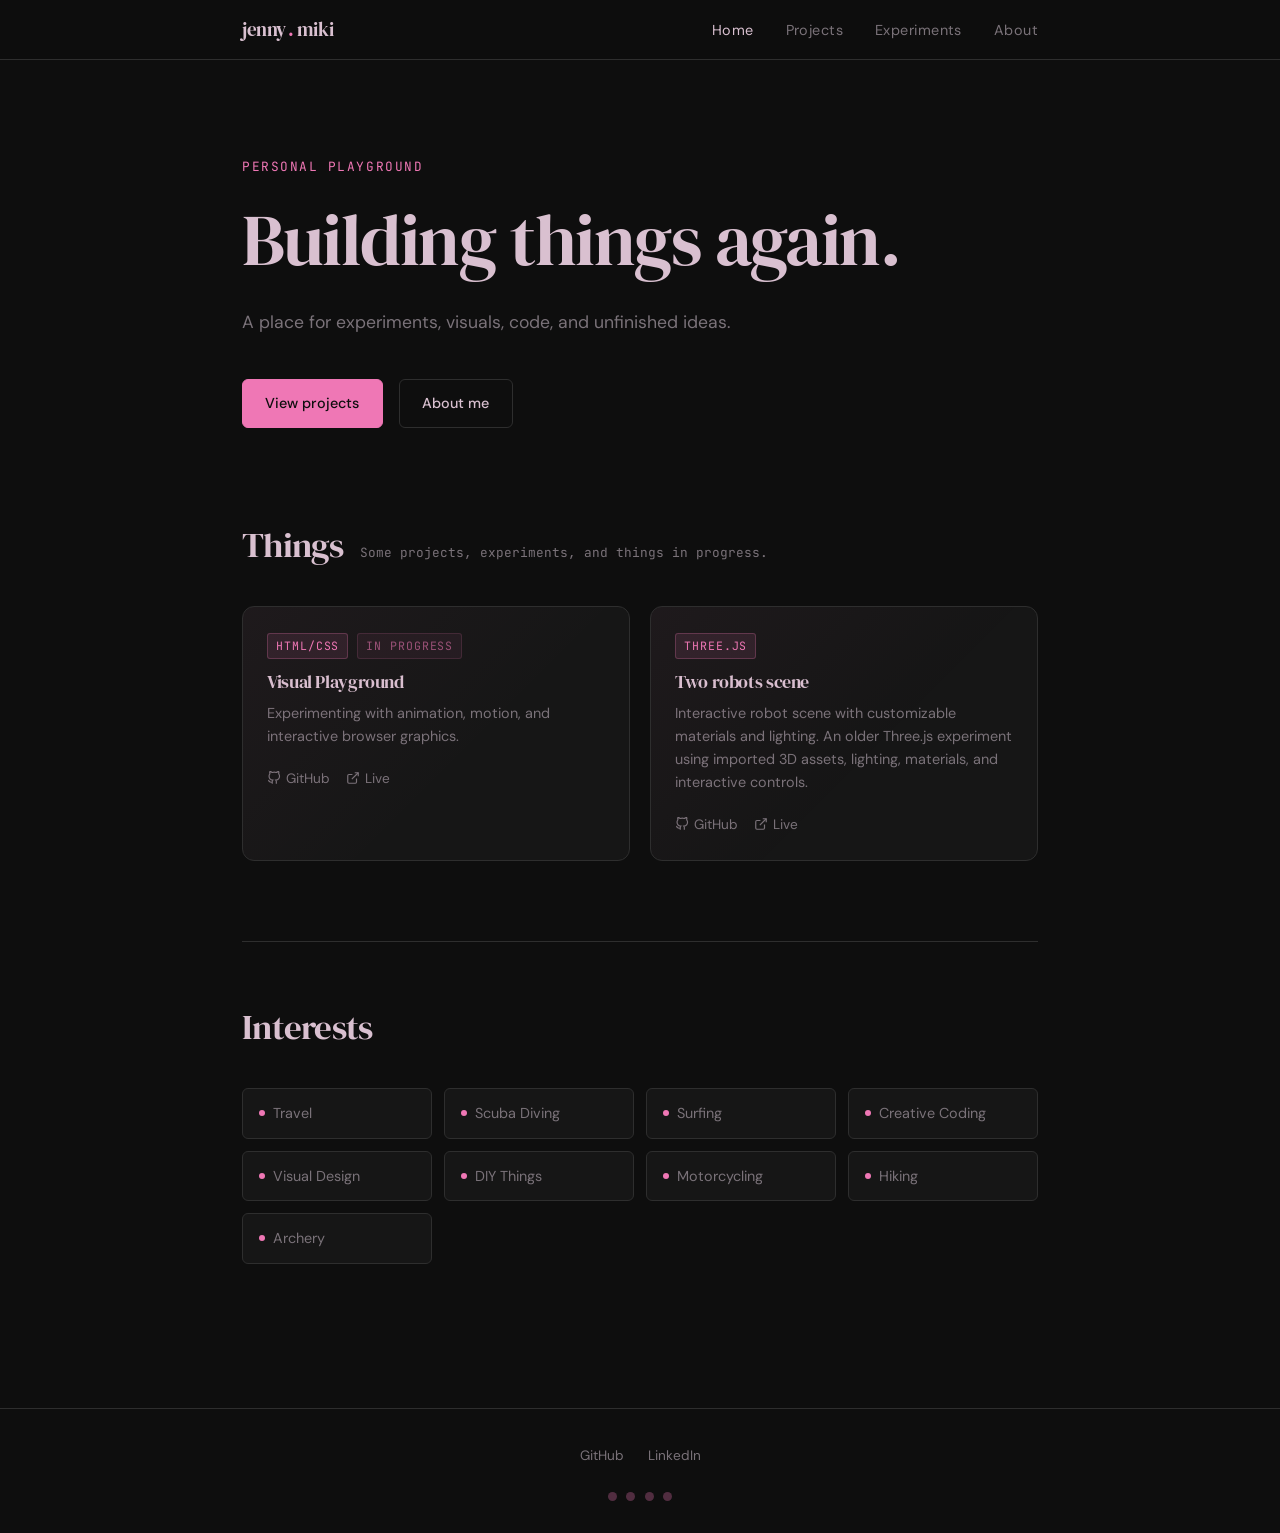
==== commit 6ec92334: "Fix transitions and add project filter Fix fade-in animation overwriting separate element transition" ====
--- a/index.html
+++ b/index.html
@@ -68,7 +68,7 @@
           <h2>Things</h2>
           <span class="section-subtitle">Some projects, experiments, and things in progress.</span>
         </div>
-        <div class="card-grid" id="projects-container">
+        <div class="card-grid" id="projects-container" data-featured="true">
         </div>
 
       </section>
@@ -81,15 +81,15 @@
           <h2>Interests</h2>
         </div>
         <div class="interests-grid">
-          <div class="interest-item fade-in"><span class="interest-dot"></span>Travel</div>
-          <div class="interest-item fade-in"><span class="interest-dot"></span>Scuba Diving</div>
-          <div class="interest-item fade-in"><span class="interest-dot"></span>Surfing</div>
-          <div class="interest-item fade-in"><span class="interest-dot"></span>Creative Coding</div>
-          <div class="interest-item fade-in"><span class="interest-dot"></span>Visual Design</div>
-          <div class="interest-item fade-in"><span class="interest-dot"></span>DIY Things</div>
-          <div class="interest-item fade-in"><span class="interest-dot"></span>Motorcycling</div>
-          <div class="interest-item fade-in"><span class="interest-dot"></span>Hiking</div>
-          <div class="interest-item fade-in"><span class="interest-dot"></span>Archery</div>
+          <div class="fade-in"><div class="interest-item"><span class="interest-dot"></span>Travel</div></div>
+          <div class="fade-in"><div class="interest-item"><span class="interest-dot"></span>Scuba Diving</div></div>
+          <div class="fade-in"><div class="interest-item"><span class="interest-dot"></span>Surfing</div></div>
+          <div class="fade-in"><div class="interest-item"><span class="interest-dot"></span>Creative Coding</div></div>
+          <div class="fade-in"><div class="interest-item"><span class="interest-dot"></span>Visual Design</div></div>
+          <div class="fade-in"><div class="interest-item"><span class="interest-dot"></span>DIY Things</div></div>
+          <div class="fade-in"><div class="interest-item"><span class="interest-dot"></span>Motorcycling</div></div>
+          <div class="fade-in"><div class="interest-item"><span class="interest-dot"></span>Hiking</div></div>
+          <div class="fade-in"><div class="interest-item"><span class="interest-dot"></span>Archery</div></div>
         </div>
       </section>
 
@@ -114,6 +114,7 @@
   </footer>
 
   <script src="/assets/js/main.js"></script>
+  <script src="/assets/js/projects.js"></script>
 </body>
 
 </html>
--- a/assets/css/style.css
+++ b/assets/css/style.css
@@ -298,6 +298,12 @@
   display: grid;
   grid-template-columns: repeat(auto-fill, minmax(300px, 1fr));
   gap: 1.25rem;
+  transition: opacity var(--transition), transform var(--transition);
+}
+
+.card-grid.filtering {
+  opacity: 0;
+  transform: translateY(6px);
 }
 
 .card {
@@ -308,6 +314,7 @@
   transition: border-color var(--transition), transform var(--transition);
   position: relative;
   overflow: hidden;
+  height: 100%;
 }
 
 .card:hover {
@@ -370,6 +377,38 @@
 .card-links a:hover {
   color: var(--accent);
 }
+
+/* --- Cards filter ---------------------------------------------- */
+.filter-bar {
+  display: flex;
+  flex-wrap: wrap;
+  gap: 0.5rem;
+  margin-bottom: 2rem;
+}
+
+.filter-btn {
+  font-family: var(--font-body);
+  font-size: 0.8rem;
+  letter-spacing: 0.08em;
+  color: var(--muted);
+  padding: 4px 12px;
+  border-radius: var(--radius);
+  border: 1px solid var(--border);
+  cursor: pointer;
+  transition: color var(--transition), opacity var(--transition), border-color var(--transition), background var(--transition);
+}
+
+.filter-btn:hover {
+  color: var(--hover-accent2);
+  border-color: var(--muted);
+}
+
+.filter-btn.active {
+  color: var(--bg);
+  background: var(--accent);
+  border-color: var(--accent);
+}
+
 
 /* --- Interests List -------------------------------------------- */
 .interests-grid {
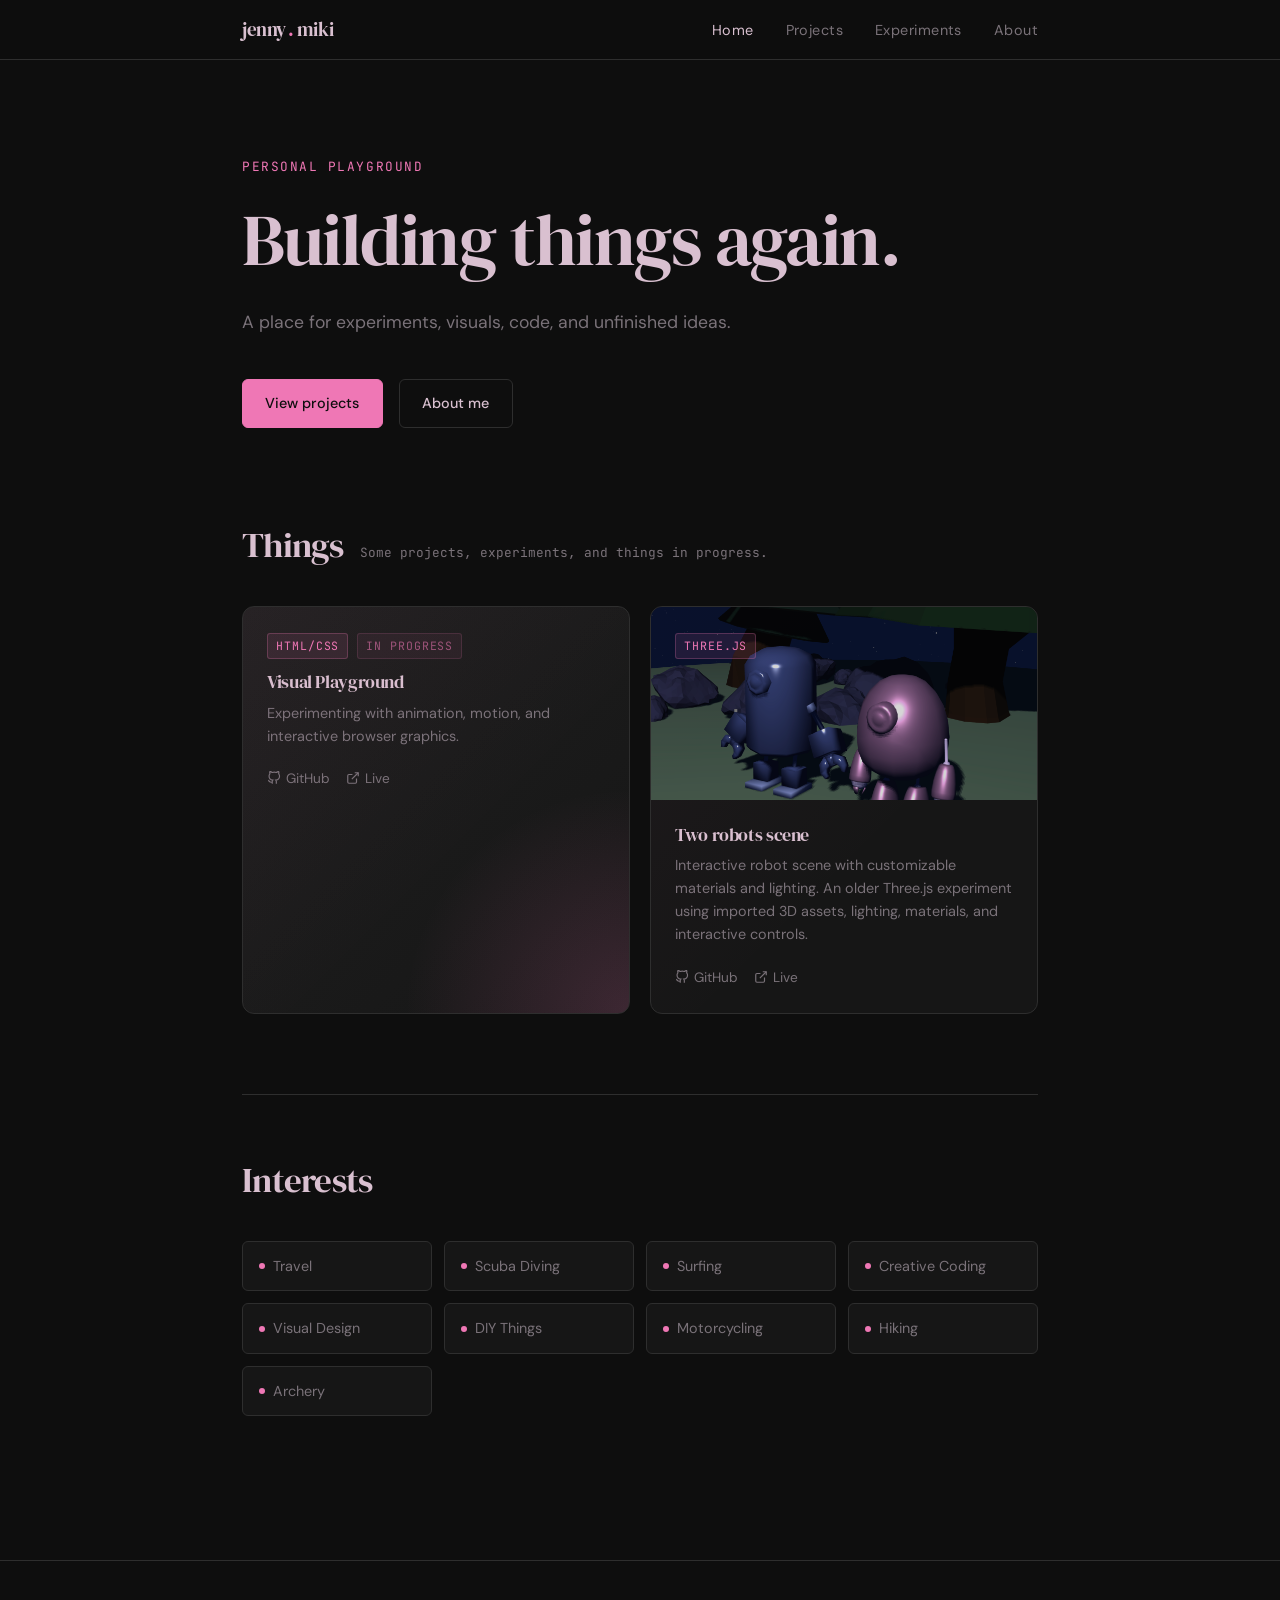
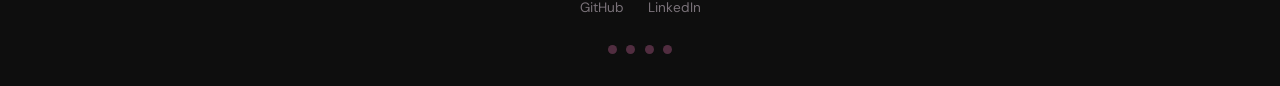
==== commit 9171d8db: "Format" ====
--- a/index.html
+++ b/index.html
@@ -81,15 +81,33 @@
           <h2>Interests</h2>
         </div>
         <div class="interests-grid">
-          <div class="fade-in"><div class="interest-item"><span class="interest-dot"></span>Travel</div></div>
-          <div class="fade-in"><div class="interest-item"><span class="interest-dot"></span>Scuba Diving</div></div>
-          <div class="fade-in"><div class="interest-item"><span class="interest-dot"></span>Surfing</div></div>
-          <div class="fade-in"><div class="interest-item"><span class="interest-dot"></span>Creative Coding</div></div>
-          <div class="fade-in"><div class="interest-item"><span class="interest-dot"></span>Visual Design</div></div>
-          <div class="fade-in"><div class="interest-item"><span class="interest-dot"></span>DIY Things</div></div>
-          <div class="fade-in"><div class="interest-item"><span class="interest-dot"></span>Motorcycling</div></div>
-          <div class="fade-in"><div class="interest-item"><span class="interest-dot"></span>Hiking</div></div>
-          <div class="fade-in"><div class="interest-item"><span class="interest-dot"></span>Archery</div></div>
+          <div class="fade-in">
+            <div class="interest-item"><span class="interest-dot"></span>Travel</div>
+          </div>
+          <div class="fade-in">
+            <div class="interest-item"><span class="interest-dot"></span>Scuba Diving</div>
+          </div>
+          <div class="fade-in">
+            <div class="interest-item"><span class="interest-dot"></span>Surfing</div>
+          </div>
+          <div class="fade-in">
+            <div class="interest-item"><span class="interest-dot"></span>Creative Coding</div>
+          </div>
+          <div class="fade-in">
+            <div class="interest-item"><span class="interest-dot"></span>Visual Design</div>
+          </div>
+          <div class="fade-in">
+            <div class="interest-item"><span class="interest-dot"></span>DIY Things</div>
+          </div>
+          <div class="fade-in">
+            <div class="interest-item"><span class="interest-dot"></span>Motorcycling</div>
+          </div>
+          <div class="fade-in">
+            <div class="interest-item"><span class="interest-dot"></span>Hiking</div>
+          </div>
+          <div class="fade-in">
+            <div class="interest-item"><span class="interest-dot"></span>Archery</div>
+          </div>
         </div>
       </section>
 
--- a/assets/css/style.css
+++ b/assets/css/style.css
@@ -310,11 +310,17 @@
   background: var(--bg2);
   border: 1px solid var(--border);
   border-radius: var(--radius-lg);
-  padding: 1.5rem;
   transition: border-color var(--transition), transform var(--transition);
   position: relative;
   overflow: hidden;
   height: 100%;
+}
+.no-thumb .card {
+  background: radial-gradient(circle at bottom right, rgba(var(--accent-rgb), 0.18), transparent 40%), linear-gradient(135deg, var(--bg3), var(--bg2));
+}
+
+.card .card-content {
+  padding: 1.5rem;
 }
 
 .card:hover {
@@ -327,6 +333,11 @@
   inset: 0;
   background: linear-gradient(135deg, rgba(var(--accent-rgb), 0.04), transparent 60%);
   pointer-events: none;
+}
+.card-tags.overlay {
+  position: absolute;
+  top: 1.5rem;
+  left: 1.5rem;
 }
 
 .card-tag {
@@ -376,6 +387,19 @@
 
 .card-links a:hover {
   color: var(--accent);
+}
+
+.card-thumb {
+  width: 100%;
+  aspect-ratio: 16 / 8;
+  object-fit: cover;
+  opacity: 0.82;
+  transition: transform 0.35s ease, opacity 0.35s ease;
+}
+
+.card:hover .card-thumb {
+  transform: scale(1.02);
+  opacity: 1;
 }
 
 /* --- Cards filter ---------------------------------------------- */
